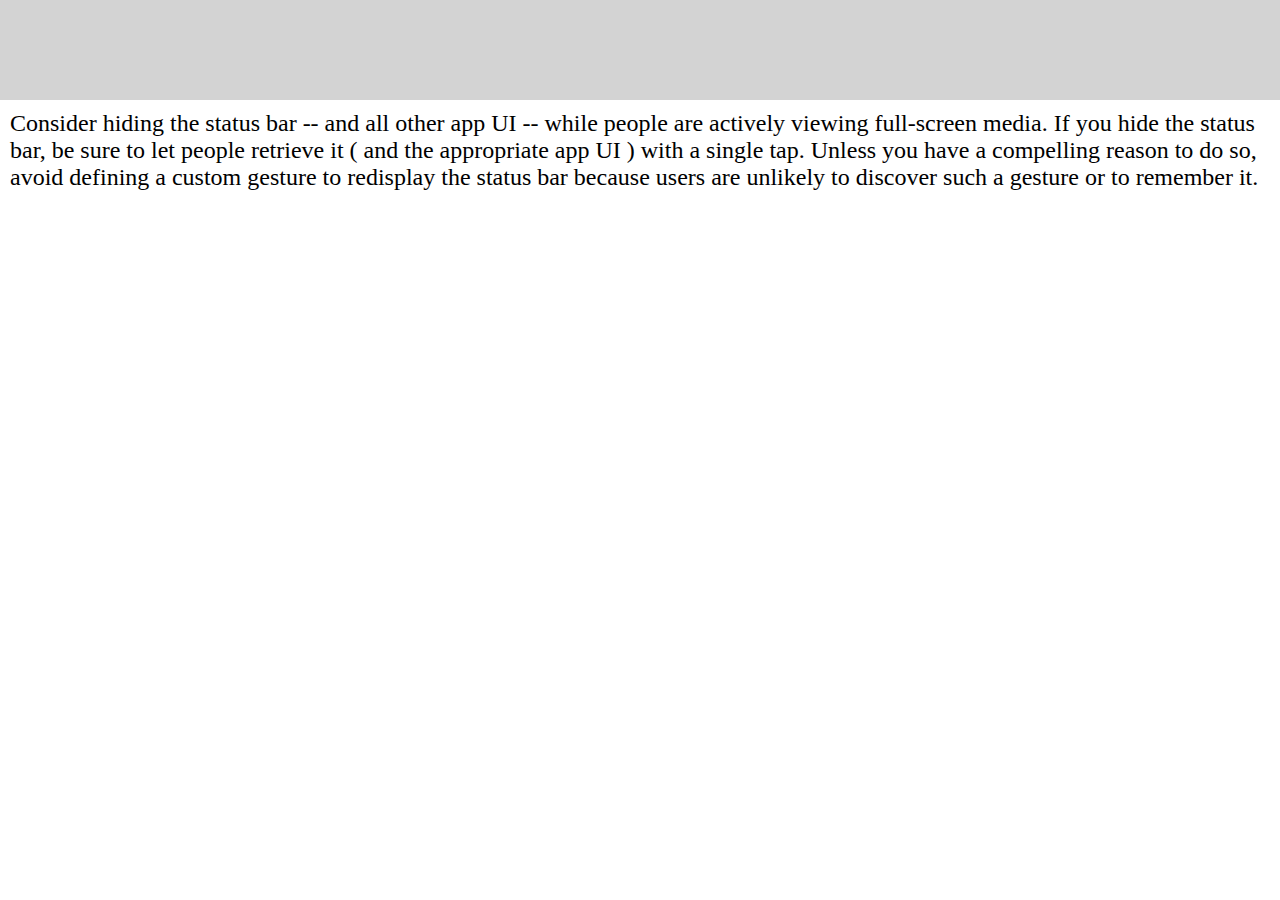
==== third/index.html @ 509edf06 "1st, 2nd done, on 3rd" ====
<!DOCTYPE html>
<html lang="en">
<head>
  <meta charset="UTF-8">
  <meta http-equiv="X-UA-Compatible" content="IE=edge">
  <meta name="viewport" content="width=device-width, initial-scale=1.0">
  <link rel="stylesheet" href="index.css">
  <title>Third</title>
</head>
<body>
  <div class="gray">
    <div class="blue"></div>
  </div>
  <div class="white">
    <span class="words">Consider hiding the status bar -- and all other app UI -- while people are actively 
      viewing full-screen media. If you hide the status bar, be sure to let people retrieve 
      it ( and the appropriate app UI ) with a single tap.
       Unless you have a compelling reason to do so, avoid defining a custom gesture 
       to redisplay the status bar because users are unlikely to discover such a gesture or 
       to remember it.
      </span>
  </div>
  
  <div class="box blue"></div>
  <div class="box turquoise"></div>
  <div class="box olive"></div>
  <div class="box yellow"></div>
</body>
</html>
---- third/index.css ----
/*globals*/
body{
  margin: 0;
  padding: 0;
}
.box{
  width: 100%;
  height: 50%;
}

.gray{
  width: 100%;
  height: 100px;
  background-color: lightgrey;
}
.white{
  width: 100%;
  height: 400px;
  margin: 10px;;
}
.words{
  align-content: center;
  font-size: 1.5rem;
}
.blue{
  background-color: steelblue;
}
.turquoise{
  background-color: turquoise;
}
.olive{
  background-color: olive;
}
.yellow{
  background-color: yellow;
}
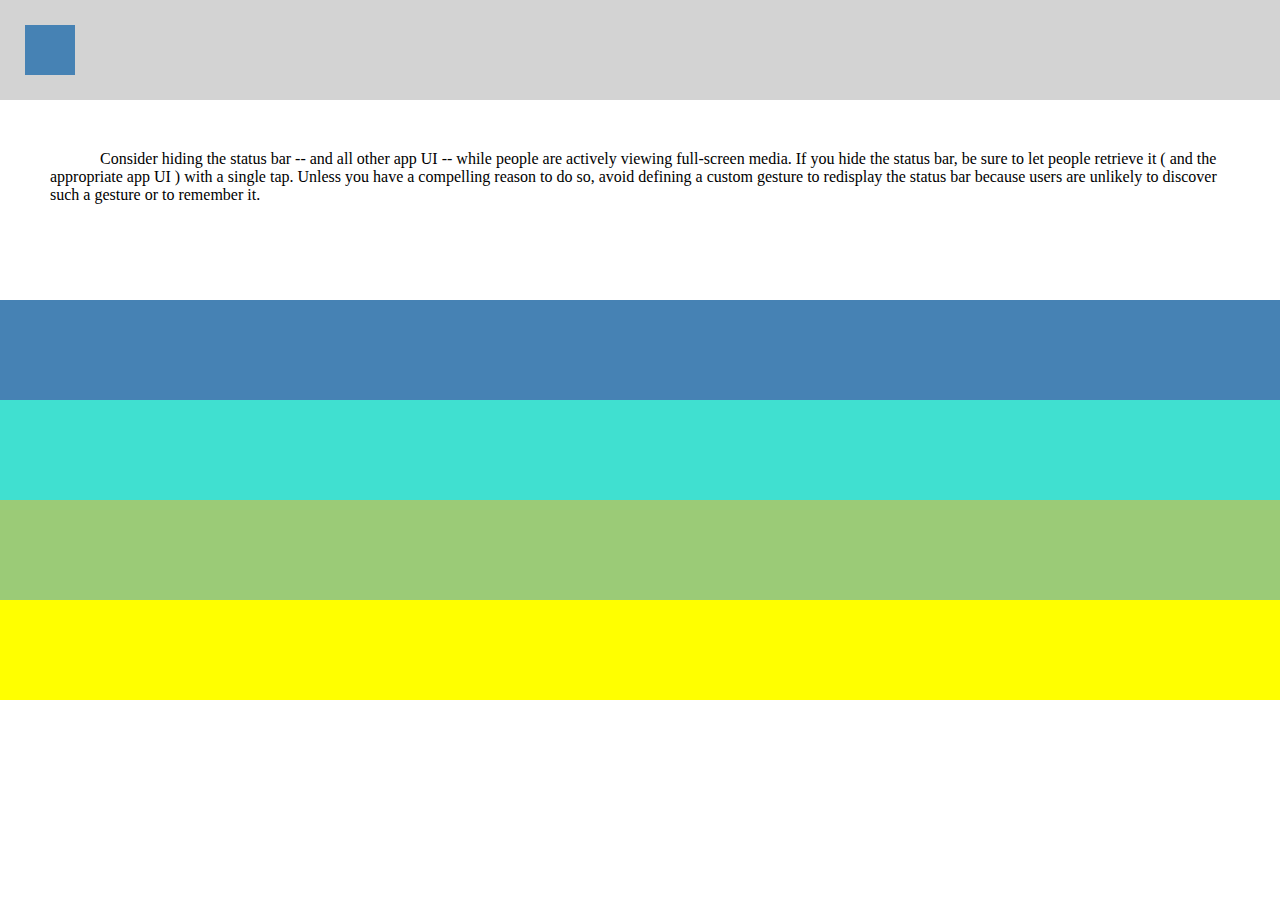
==== commit 78c58e13: "all 3 done. 3 matches solution, but not picture" ====
--- a/third/index.html
+++ b/third/index.html
@@ -8,22 +8,19 @@
   <title>Third</title>
 </head>
 <body>
-  <div class="gray">
-    <div class="blue"></div>
+  <div class="row gray">
+    <div class="box2"></div>
   </div>
-  <div class="white">
-    <span class="words">Consider hiding the status bar -- and all other app UI -- while people are actively 
-      viewing full-screen media. If you hide the status bar, be sure to let people retrieve 
-      it ( and the appropriate app UI ) with a single tap.
-       Unless you have a compelling reason to do so, avoid defining a custom gesture 
-       to redisplay the status bar because users are unlikely to discover such a gesture or 
-       to remember it.
+
+  <div class="big white">
+    <span class="white words">
+      Consider hiding the status bar -- and all other app UI -- while people are actively viewing full-screen media. If you hide the status bar, be sure to let people retrieve it ( and the appropriate app UI ) with a single tap. Unless you have a compelling reason to do so, avoid defining a custom gesture to redisplay the status bar because users are unlikely to discover such a gesture or to remember it.
       </span>
   </div>
-  
-  <div class="box blue"></div>
-  <div class="box turquoise"></div>
-  <div class="box olive"></div>
-  <div class="box yellow"></div>
+
+  <div class="row blue"></div>
+  <div class="row turquoise"></div>
+  <div class="row olive"></div>
+  <div class="row yellow"></div>
 </body>
 </html>
--- a/third/index.css
+++ b/third/index.css
@@ -1,26 +1,34 @@
 /*globals*/
-body{
+body,html{
   margin: 0;
   padding: 0;
 }
-.box{
-  width: 100%;
-  height: 50%;
+.row{
+  height: 100px;
+  width: 100%; 
 }
 
+.big{
+  height: 200px;
+  width: 100%;
+}
+
+
+/*other*/
 .gray{
-  width: 100%;
-  height: 100px;
   background-color: lightgrey;
+  padding: 25px;
+  box-sizing: border-box;
+}
+
+.box2{
+  width:50px;
+  height: 50px;
+  background-color: steelblue;
 }
 .white{
-  width: 100%;
-  height: 400px;
-  margin: 10px;;
-}
-.words{
-  align-content: center;
-  font-size: 1.5rem;
+  box-sizing: border-box;
+  padding: 50px;
 }
 .blue{
   background-color: steelblue;
@@ -29,7 +37,7 @@
   background-color: turquoise;
 }
 .olive{
-  background-color: olive;
+  background-color: #9BCB77;
 }
 .yellow{
   background-color: yellow;
